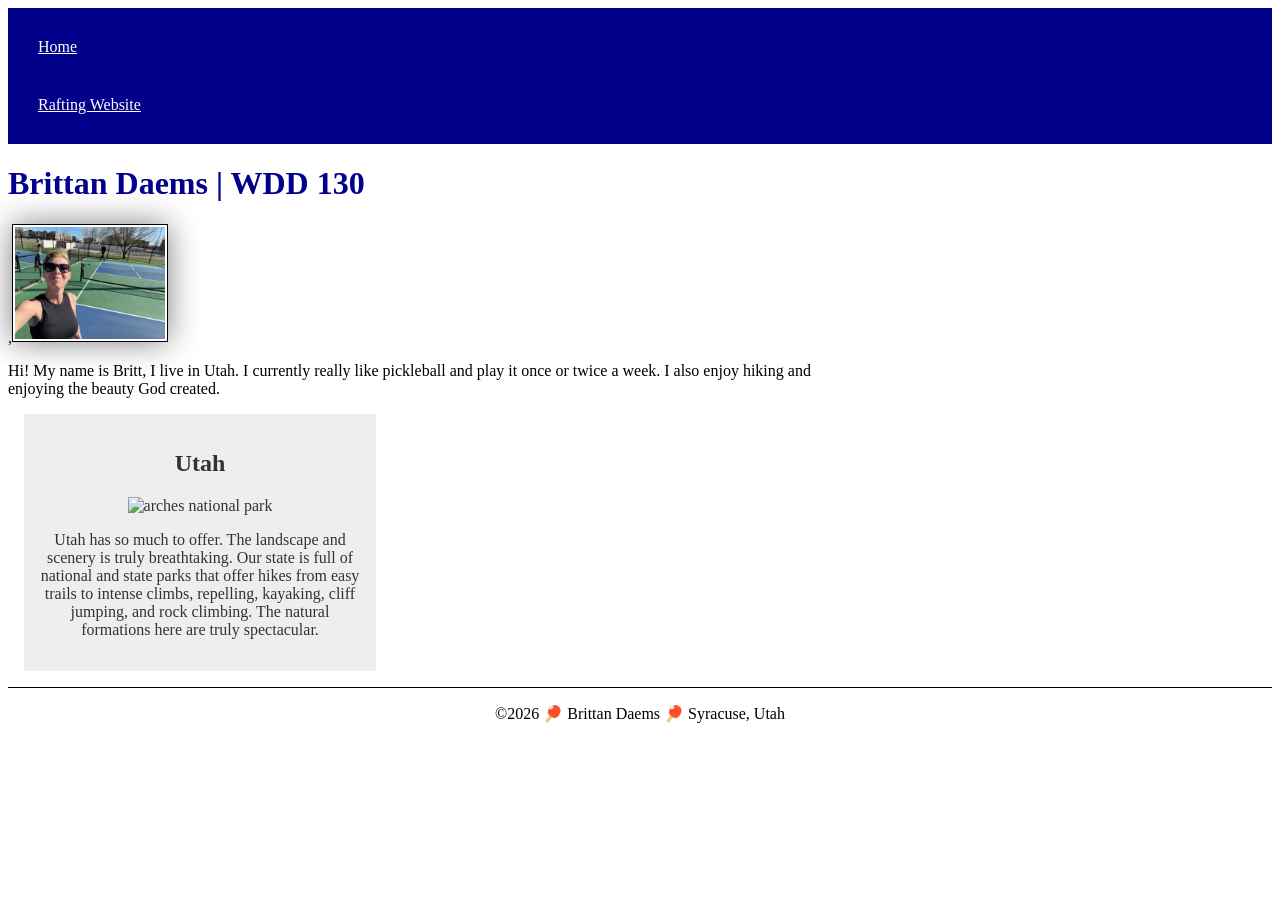
==== index.html @ 4a572b92 "fixes after audit" ====
<!DOCTYPE html>
<html lang="en">

<head>
    <meta charset="UTF-8">
    <meta name="viewport" content="width=device-width, initial-scale=1.0">
    <title>Brittan Daems | WDD 130 | Personal Homepage</title>
    <meta name="description"
      content="Brittan Daems BYU- Idaho WDD 130 home page. this contains information about my likes and dislikes. It includes information about my state and the fun things to do there. I mention pickleball and hiking, i mention national parks, rock climbing, repelling, arches, kayaking.">
    <meta name="author" content="Brittan Daems">
    <link rel="stylesheet" href="styles/styles.css">
</head>

<body>
    <header>
        <nav>
            <a href="#">Home</a>
            <a href="wwr/">Rafting Website</a>
        </nav>
    </header>
    <main>
        <h1>Brittan Daems | WDD 130</h1>
        ,<img src="images/profile.jpg" alt="Brittan Daems" width="200">
        <p>Hi! My name is Britt, I live in Utah. I currently really like pickleball and play it once
            or twice a week. I also enjoy hiking and enjoying the beauty God created.</p>
    </main>
    <aside>
        <h2>Utah</h2>
        <img
          src="https://ctfassets.ksldigital.com/0wjmk6wgfops/6X7stlHaF9n3Nkfkzc99Tc/af09bb17eaf3425d737373b6f418bfbf/Delicate_Artch_resize_AdobeStock_333825728.jpeg?q=70"
          alt="arches national park">
        <p>Utah has so much to offer. The landscape and scenery is truly breathtaking. Our state is
            full
            of national and state parks that offer hikes from easy trails to intense climbs,
            repelling,
            kayaking, cliff jumping, and rock climbing. The natural formations here are truly
            spectacular.</p>
    </aside>
    <footer>
        <p>&copy;2026 🏓 Brittan Daems 🏓 Syracuse, Utah</p>
    </footer>
</body>

</html>
---- styles/styles.css ----
nav {
    background-color: darkblue;
    padding: 10px;
}

nav a {
    color: white;
    display: block;
    padding: 20px;
}

h1 {
    color: darkblue;
}

main img {
    width: 150px;
    height: auto;
    border: 1px solid black;
    padding: 2px;
    box-shadow: 0 0 30px gray;
}

p {
    padding: 0;
}

main {
    max-width: 840px;
}

aside {
    width: 20em;
    margin: 1em;
    border: 1px solid rgba(0, 0, 0, .2) (0, 0, 0/ .2);
    padding: 1em;
    background-color: #eee;
    color: #333;
    text-align: center;
}

aside img {
    width: 200px;
    height: auto;
}

footer {
    margin-top: 1em;
    border-top: 1px solid black;
    text-align: center;
}
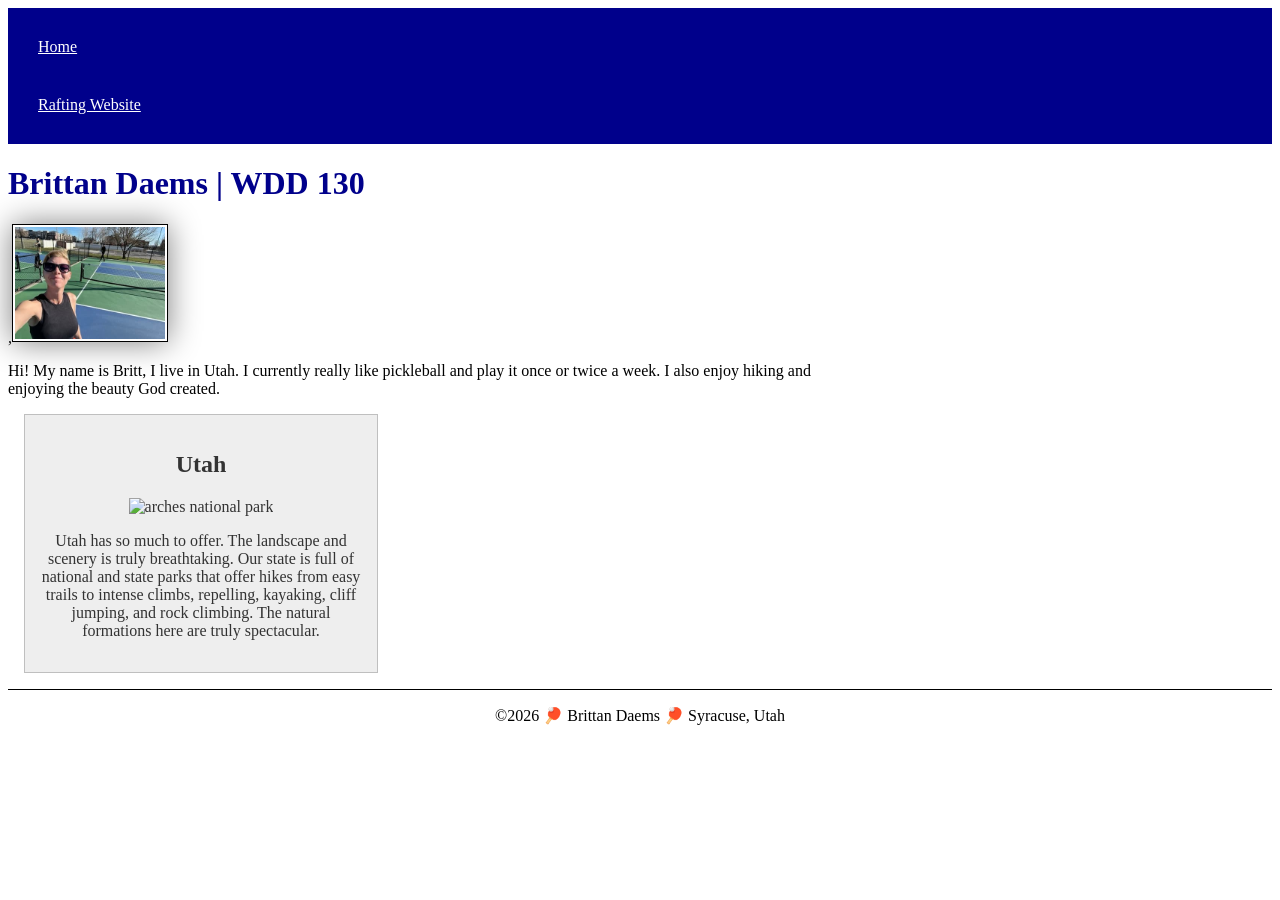
==== commit 1c93ea7d: "fixed errors" ====
--- a/index.html
+++ b/index.html
@@ -6,7 +6,7 @@
     <meta name="viewport" content="width=device-width, initial-scale=1.0">
     <title>Brittan Daems | WDD 130 | Personal Homepage</title>
     <meta name="description"
-      content="Brittan Daems BYU- Idaho WDD 130 home page. this contains information about my likes and dislikes. It includes information about my state and the fun things to do there. I mention pickleball and hiking, i mention national parks, rock climbing, repelling, arches, kayaking.">
+      content="Brittan Daems BYU- Idaho WDD 130 home page. pickleball, hiking, national parks, rock climbing, repelling, arches, kayaking.">
     <meta name="author" content="Brittan Daems">
     <link rel="stylesheet" href="styles/styles.css">
 </head>
--- a/styles/styles.css
+++ b/styles/styles.css
@@ -32,7 +32,7 @@
 aside {
     width: 20em;
     margin: 1em;
-    border: 1px solid rgba(0, 0, 0, .2) (0, 0, 0/ .2);
+    border: 1px solid rgba(0, 0, 0, .2);
     padding: 1em;
     background-color: #eee;
     color: #333;
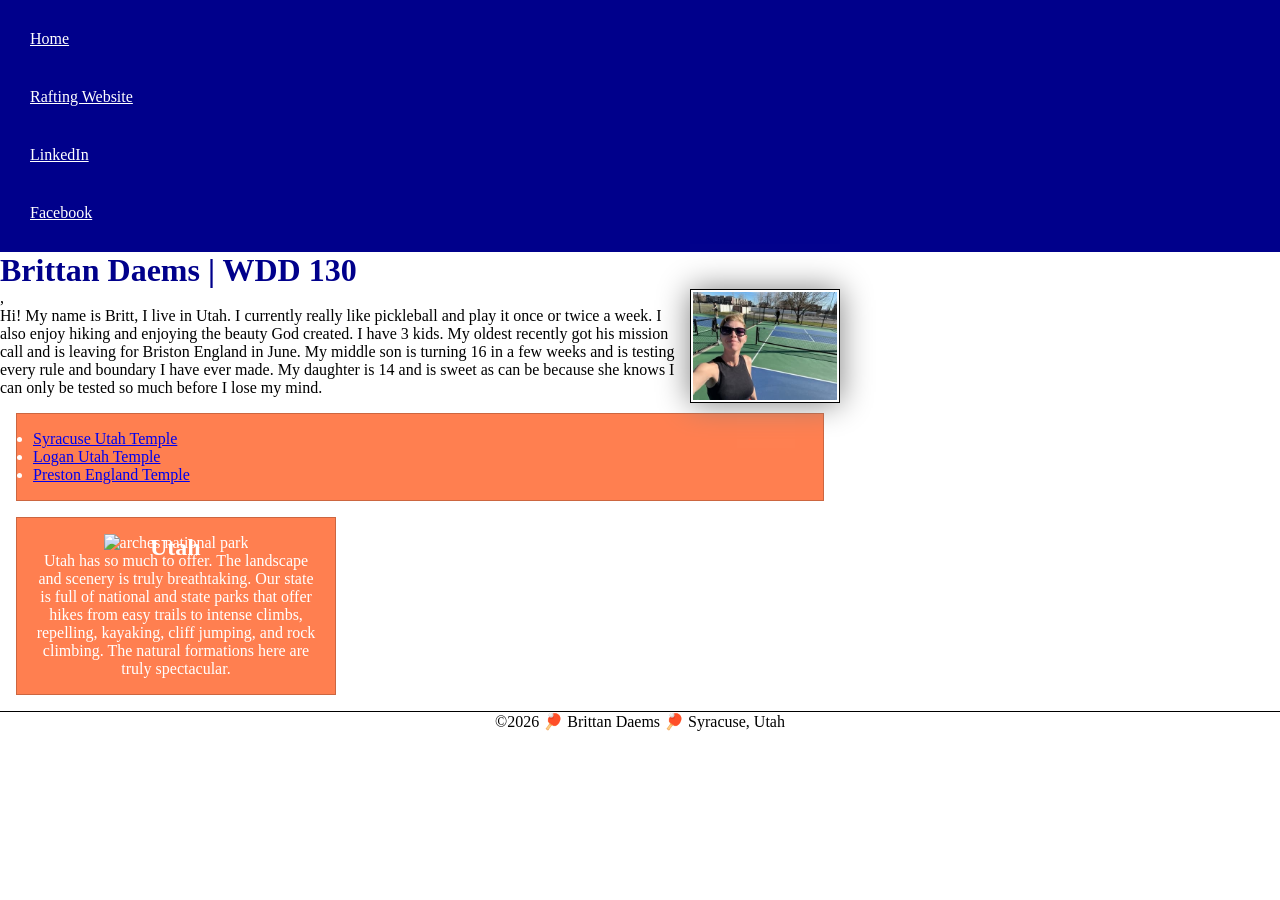
==== commit e0504e61: "code along changes" ====
--- a/index.html
+++ b/index.html
@@ -16,15 +16,29 @@
         <nav>
             <a href="#">Home</a>
             <a href="wwr/">Rafting Website</a>
+            <a href="https://www.linkedin.com/in/brittan-daems/">LinkedIn</a>
+            <a href="https://www.facebook.com/brittan.daems">Facebook</a>
         </nav>
     </header>
     <main>
         <h1>Brittan Daems | WDD 130</h1>
         ,<img src="images/profile.jpg" alt="Brittan Daems" width="200">
         <p>Hi! My name is Britt, I live in Utah. I currently really like pickleball and play it once
-            or twice a week. I also enjoy hiking and enjoying the beauty God created.</p>
+            or twice a week. I also enjoy hiking and enjoying the beauty God created. I have 3 kids.
+            My oldest recently got his mission call and is leaving for Briston England in June. My
+            middle son is turning 16 in a few weeks and is testing every rule and boundary I have
+            ever made. My daughter is 14 and is sweet as can be because she knows I can only be
+            tested so much before I lose my mind.</p>
+        <ul class="box">
+            <li><a href="https://www.churchofjesuschrist.org/temples/details/syracuse-utah-temple?lang=eng"
+                  target="_blank">Syracuse Utah Temple</a></li>
+            <li><a href="https://www.churchofjesuschrist.org/temples/details/logan-utah-temple?lang=eng"
+                  target="_blank">Logan Utah Temple</a></li>
+            <li><a href="https://www.churchofjesuschrist.org/temples/details/preston-england-temple?lang=eng"
+                  target="_blank">Preston England Temple</a></li>
+        </ul>
     </main>
-    <aside>
+    <aside class="box">
         <h2>Utah</h2>
         <img
           src="https://ctfassets.ksldigital.com/0wjmk6wgfops/6X7stlHaF9n3Nkfkzc99Tc/af09bb17eaf3425d737373b6f418bfbf/Delicate_Artch_resize_AdobeStock_333825728.jpeg?q=70"
--- a/styles/styles.css
+++ b/styles/styles.css
@@ -1,3 +1,15 @@
+* {
+    margin: 0;
+    padding: 0;
+    box-sizing: border-box;
+}
+
+:root {
+    --heading-background-color: darkblue;
+    --padding: 1em;
+    --border: 1px solid black;
+}
+
 nav {
     background-color: darkblue;
     padding: 10px;
@@ -14,11 +26,16 @@
 }
 
 main img {
+    float: right;
     width: 150px;
     height: auto;
     border: 1px solid black;
     padding: 2px;
     box-shadow: 0 0 30px gray;
+}
+
+ul {
+    clear: both;
 }
 
 p {
@@ -31,9 +48,6 @@
 
 aside {
     width: 20em;
-    margin: 1em;
-    border: 1px solid rgba(0, 0, 0, .2);
-    padding: 1em;
     background-color: #eee;
     color: #333;
     text-align: center;
@@ -44,8 +58,23 @@
     height: auto;
 }
 
+aside h2 {
+    position: absolute;
+    left: 150px;
+}
+
 footer {
     margin-top: 1em;
     border-top: 1px solid black;
     text-align: center;
+}
+
+/* class selectors */
+
+.box {
+    margin: 1rem;
+    padding: 1rem;
+    border: 1px solid rgba(0, 0, 0, .2);
+    background-color: coral;
+    color: white;
 }
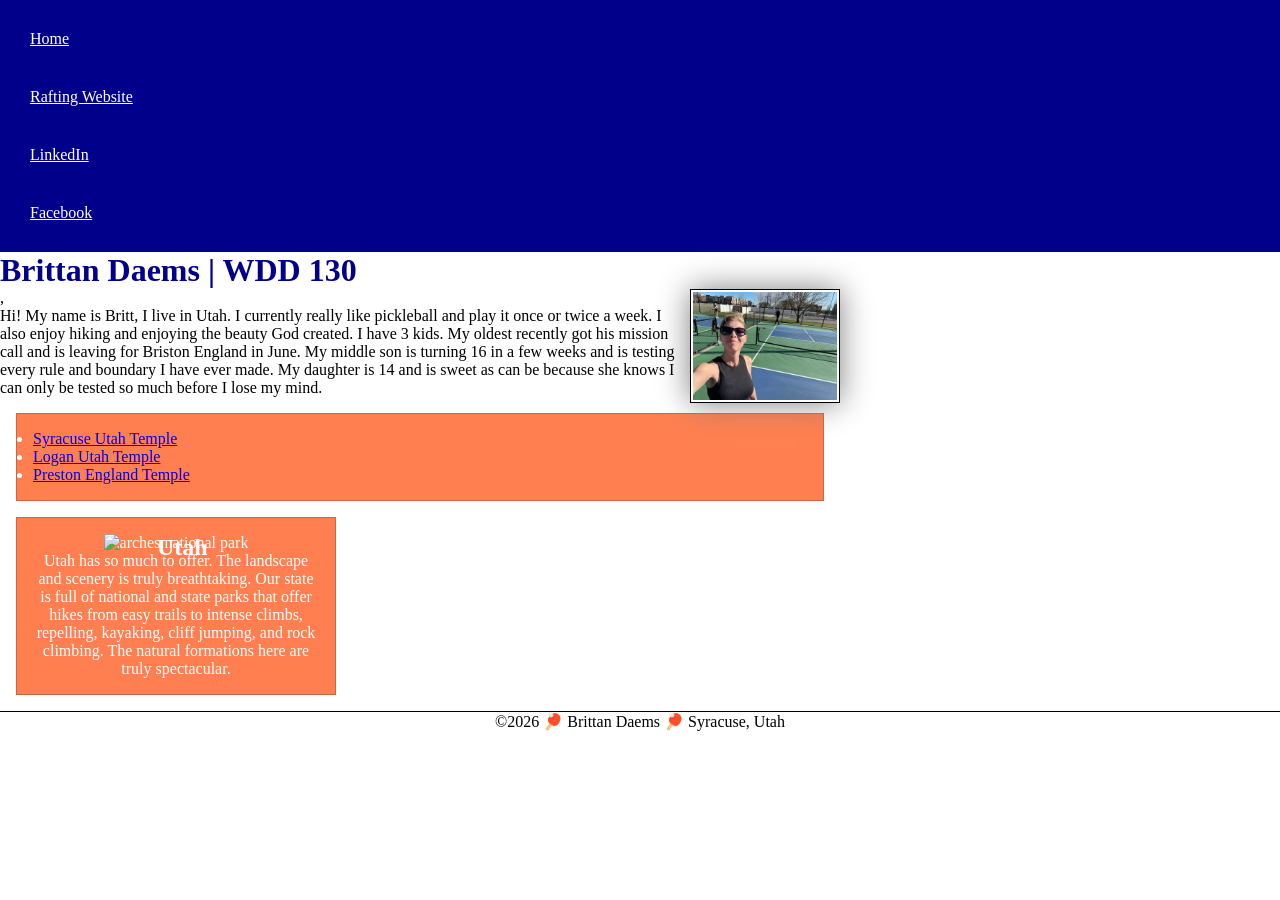
==== commit d2fb9fd7: "added parent position and targets" ====
--- a/index.html
+++ b/index.html
@@ -16,8 +16,8 @@
         <nav>
             <a href="#">Home</a>
             <a href="wwr/">Rafting Website</a>
-            <a href="https://www.linkedin.com/in/brittan-daems/">LinkedIn</a>
-            <a href="https://www.facebook.com/brittan.daems">Facebook</a>
+            <a href="https://www.linkedin.com/in/brittan-daems/" target="_blank">LinkedIn</a>
+            <a href="https://www.facebook.com/brittan.daems" target="_blank">Facebook</a>
         </nav>
     </header>
     <main>
--- a/styles/styles.css
+++ b/styles/styles.css
@@ -51,6 +51,7 @@
     background-color: #eee;
     color: #333;
     text-align: center;
+    position: relative;
 }
 
 aside img {
@@ -60,7 +61,7 @@
 
 aside h2 {
     position: absolute;
-    left: 150px;
+    left: 140px;
 }
 
 footer {
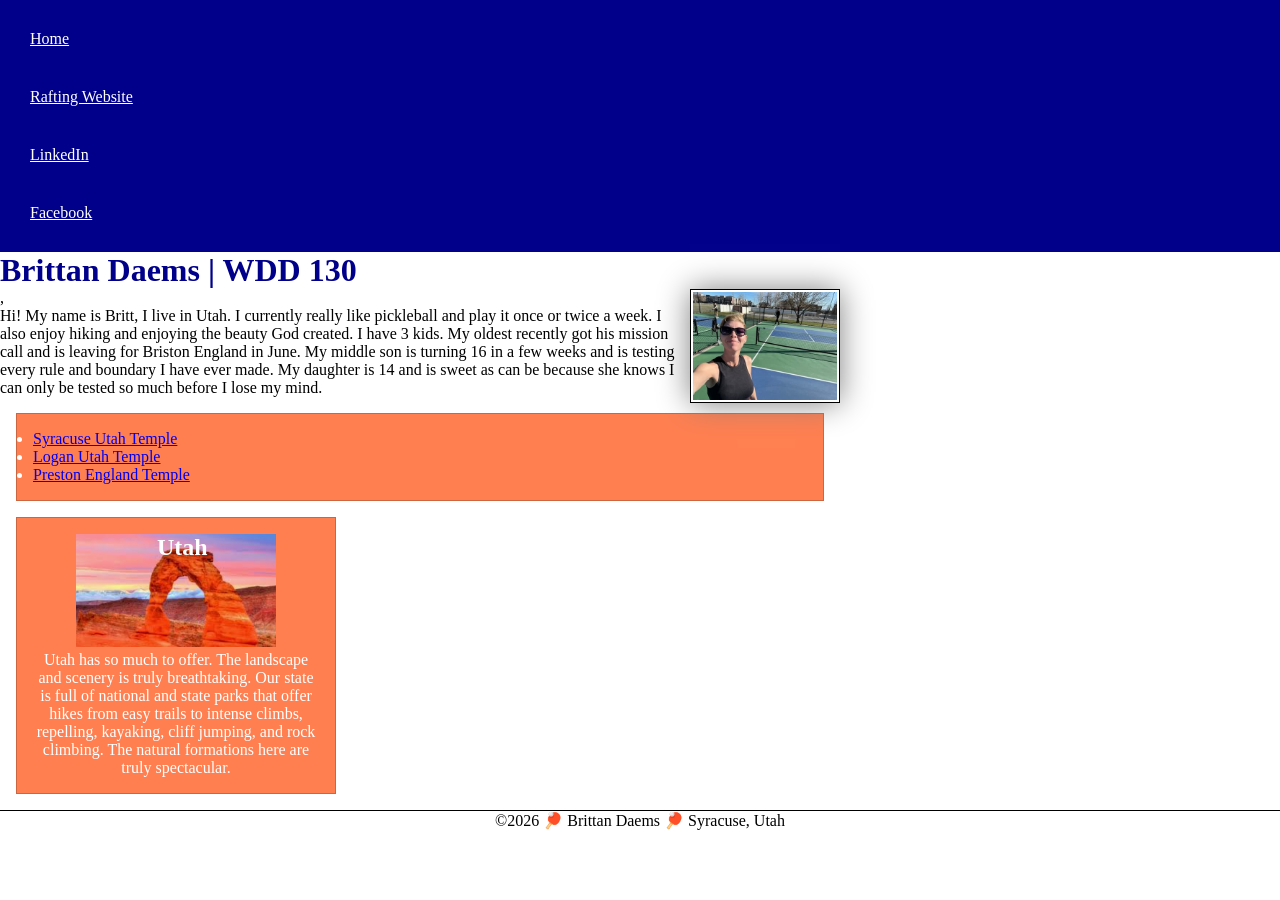
==== commit 49c0f196: "put arch image in folder" ====
--- a/index.html
+++ b/index.html
@@ -4,9 +4,9 @@
 <head>
     <meta charset="UTF-8">
     <meta name="viewport" content="width=device-width, initial-scale=1.0">
-    <title>Brittan Daems | WDD 130 | Personal Homepage</title>
+    <title>Brittan Daems | WDD 130</title>
     <meta name="description"
-      content="Brittan Daems BYU- Idaho WDD 130 home page. pickleball, hiking, national parks, rock climbing, repelling, arches, kayaking.">
+      content="Brittan Daems BYU- Idaho WDD 130 home page. Created for wdd130 class and is my introduction to coding">
     <meta name="author" content="Brittan Daems">
     <link rel="stylesheet" href="styles/styles.css">
 </head>
@@ -40,9 +40,7 @@
     </main>
     <aside class="box">
         <h2>Utah</h2>
-        <img
-          src="https://ctfassets.ksldigital.com/0wjmk6wgfops/6X7stlHaF9n3Nkfkzc99Tc/af09bb17eaf3425d737373b6f418bfbf/Delicate_Artch_resize_AdobeStock_333825728.jpeg?q=70"
-          alt="arches national park">
+        <img src="images/delicatearch.png" alt="arches national park">
         <p>Utah has so much to offer. The landscape and scenery is truly breathtaking. Our state is
             full
             of national and state parks that offer hikes from easy trails to intense climbs,
--- a/styles/styles.css
+++ b/styles/styles.css
@@ -52,6 +52,9 @@
     color: #333;
     text-align: center;
     position: relative;
+    margin: 1px;
+    border: black;
+    padding: 0;
 }
 
 aside img {
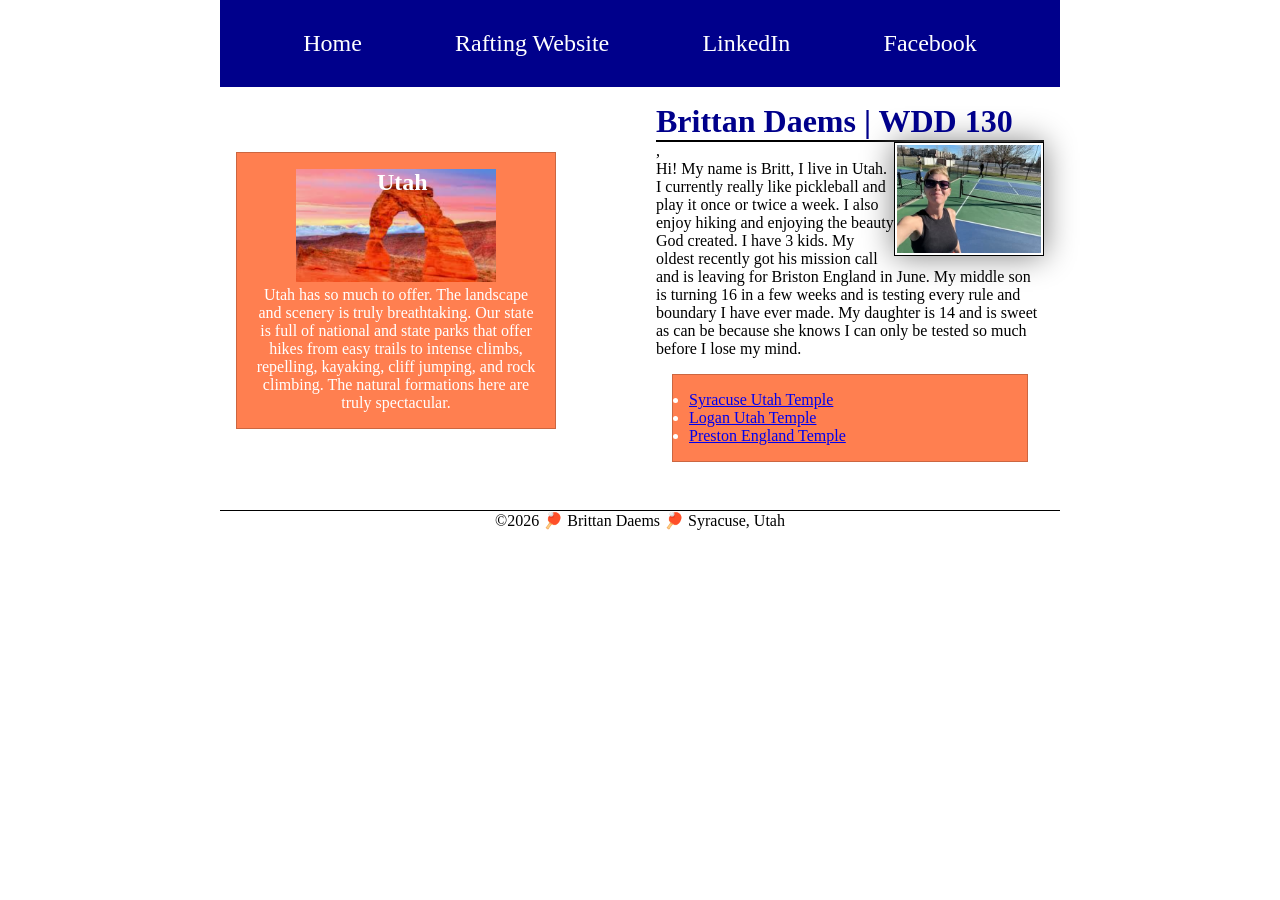
==== commit afb625d1: "index grid" ====
--- a/index.html
+++ b/index.html
@@ -20,34 +20,41 @@
             <a href="https://www.facebook.com/brittan.daems" target="_blank">Facebook</a>
         </nav>
     </header>
-    <main>
-        <h1>Brittan Daems | WDD 130</h1>
-        ,<img src="images/profile.jpg" alt="Brittan Daems" width="200">
-        <p>Hi! My name is Britt, I live in Utah. I currently really like pickleball and play it once
-            or twice a week. I also enjoy hiking and enjoying the beauty God created. I have 3 kids.
-            My oldest recently got his mission call and is leaving for Briston England in June. My
-            middle son is turning 16 in a few weeks and is testing every rule and boundary I have
-            ever made. My daughter is 14 and is sweet as can be because she knows I can only be
-            tested so much before I lose my mind.</p>
-        <ul class="box">
-            <li><a href="https://www.churchofjesuschrist.org/temples/details/syracuse-utah-temple?lang=eng"
-                  target="_blank">Syracuse Utah Temple</a></li>
-            <li><a href="https://www.churchofjesuschrist.org/temples/details/logan-utah-temple?lang=eng"
-                  target="_blank">Logan Utah Temple</a></li>
-            <li><a href="https://www.churchofjesuschrist.org/temples/details/preston-england-temple?lang=eng"
-                  target="_blank">Preston England Temple</a></li>
-        </ul>
-    </main>
-    <aside class="box">
-        <h2>Utah</h2>
-        <img src="images/delicatearch.png" alt="arches national park">
-        <p>Utah has so much to offer. The landscape and scenery is truly breathtaking. Our state is
-            full
-            of national and state parks that offer hikes from easy trails to intense climbs,
-            repelling,
-            kayaking, cliff jumping, and rock climbing. The natural formations here are truly
-            spectacular.</p>
-    </aside>
+    <div class="grid">
+        <main>
+            <h1>Brittan Daems | WDD 130</h1>
+            ,<img src="images/profile.jpg" alt="Brittan Daems" width="200">
+            <p>Hi! My name is Britt, I live in Utah. I currently really like pickleball and play it
+                once
+                or twice a week. I also enjoy hiking and enjoying the beauty God created. I have 3
+                kids.
+                My oldest recently got his mission call and is leaving for Briston England in June.
+                My
+                middle son is turning 16 in a few weeks and is testing every rule and boundary I
+                have
+                ever made. My daughter is 14 and is sweet as can be because she knows I can only be
+                tested so much before I lose my mind.</p>
+            <ul class="box">
+                <li><a href="https://www.churchofjesuschrist.org/temples/details/syracuse-utah-temple?lang=eng"
+                      target="_blank">Syracuse Utah Temple</a></li>
+                <li><a href="https://www.churchofjesuschrist.org/temples/details/logan-utah-temple?lang=eng"
+                      target="_blank">Logan Utah Temple</a></li>
+                <li><a href="https://www.churchofjesuschrist.org/temples/details/preston-england-temple?lang=eng"
+                      target="_blank">Preston England Temple</a></li>
+            </ul>
+        </main>
+        <aside class="box">
+            <h2>Utah</h2>
+            <img src="images/delicatearch.png" alt="arches national park">
+            <p>Utah has so much to offer. The landscape and scenery is truly breathtaking. Our state
+                is
+                full
+                of national and state parks that offer hikes from easy trails to intense climbs,
+                repelling,
+                kayaking, cliff jumping, and rock climbing. The natural formations here are truly
+                spectacular.</p>
+        </aside>
+    </div>
     <footer>
         <p>&copy;2026 🏓 Brittan Daems 🏓 Syracuse, Utah</p>
     </footer>
--- a/styles/styles.css
+++ b/styles/styles.css
@@ -10,19 +10,33 @@
     --border: 1px solid black;
 }
 
+header,
+.grid,
+footer {
+    max-width: 840px;
+    margin: 0 auto;
+}
+
 nav {
     background-color: darkblue;
     padding: 10px;
+    display: flex;
+    justify-content: space-evenly;
+    align-items: center;
 }
 
 nav a {
     color: white;
     display: block;
     padding: 20px;
+    text-decoration: none;
+    font-size: 1.5rem;
+    font-weight: 500;
 }
 
 h1 {
     color: darkblue;
+    border-bottom: 2px solid black
 }
 
 main img {
@@ -44,17 +58,22 @@
 
 main {
     max-width: 840px;
+    grid-column: 2/3;
+    margin: 1rem;
 }
 
 aside {
     width: 20em;
+    border: 2px solid black;
     background-color: #eee;
     color: #333;
     text-align: center;
     position: relative;
     margin: 1px;
-    border: black;
     padding: 0;
+    grid-column: 1/2;
+    grid-row: 1/2;
+
 }
 
 aside img {
@@ -81,4 +100,10 @@
     border: 1px solid rgba(0, 0, 0, .2);
     background-color: coral;
     color: white;
+}
+
+.grid {
+    display: grid;
+    grid-template-columns: 1fr 1fr;
+    align-items: center;
 }
